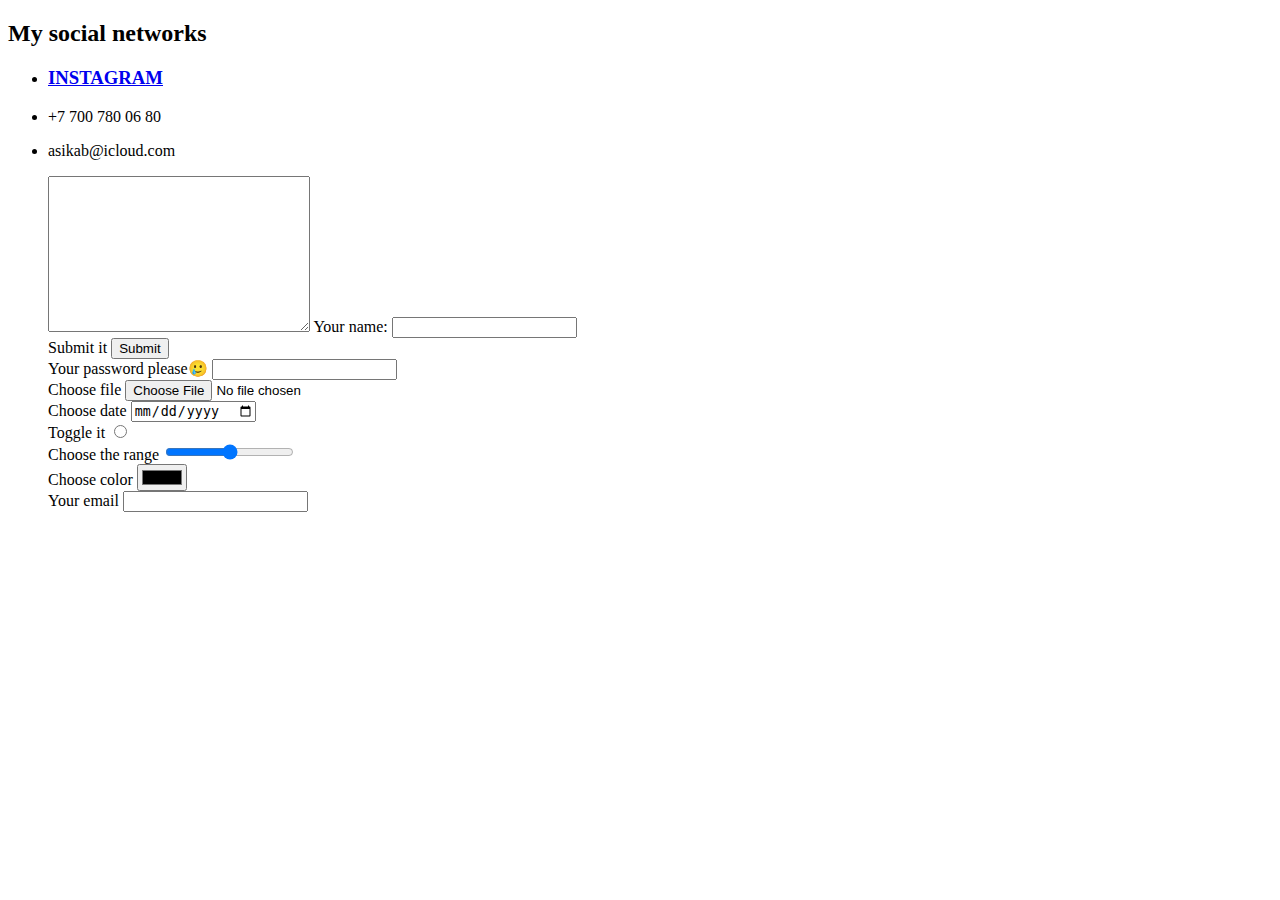
==== contacts.html @ 53562b83 "Add files via upload" ====
<!DOCTYPE html>
<html lang="en">
<head>
    <meta charset="UTF-8">
    <title>Document</title>
</head>
<body>
    <h2>My social networks</h2>
    <ul>
        <li> <h3><a href="https://www.instagram.com">INSTAGRAM</a></h3></li>
        <li><p>+7 700 780 06 80</p></li>
        <li><p>asikab@icloud.com</p></li>
        <form action="mailto:200107073@stu.sdu.edu.kz" method="post" enctype="text/plain">
            <textarea name="name"  cols="30" rows="10"></textarea>
            <label>Your name:</label>
            <input type="text" name="Name"><br>
            <label for="">Submit it</label>
            <input type="submit"><br>
            <label for="">Your password please🥲</label>
            <input type="password" name="password"><br>
            <label for="">Choose file</label>
            <input type="file" name="file"><br>
            <label for="">Choose date</label>
            <input type="date" name="data"><br>
            <label for="">Toggle it</label>
            <input type="radio" name="toggled?"><br>
            <label for="">Choose the range</label>
            <input type="range" name="What is range?"><br>
            <label for="">Choose color</label>
            <input type="color" name="What is color?"><br>
            <label for="">Your email</label>
            <input type="email" name="Email">



        </form>
    </ul>
   
</body>
</html>
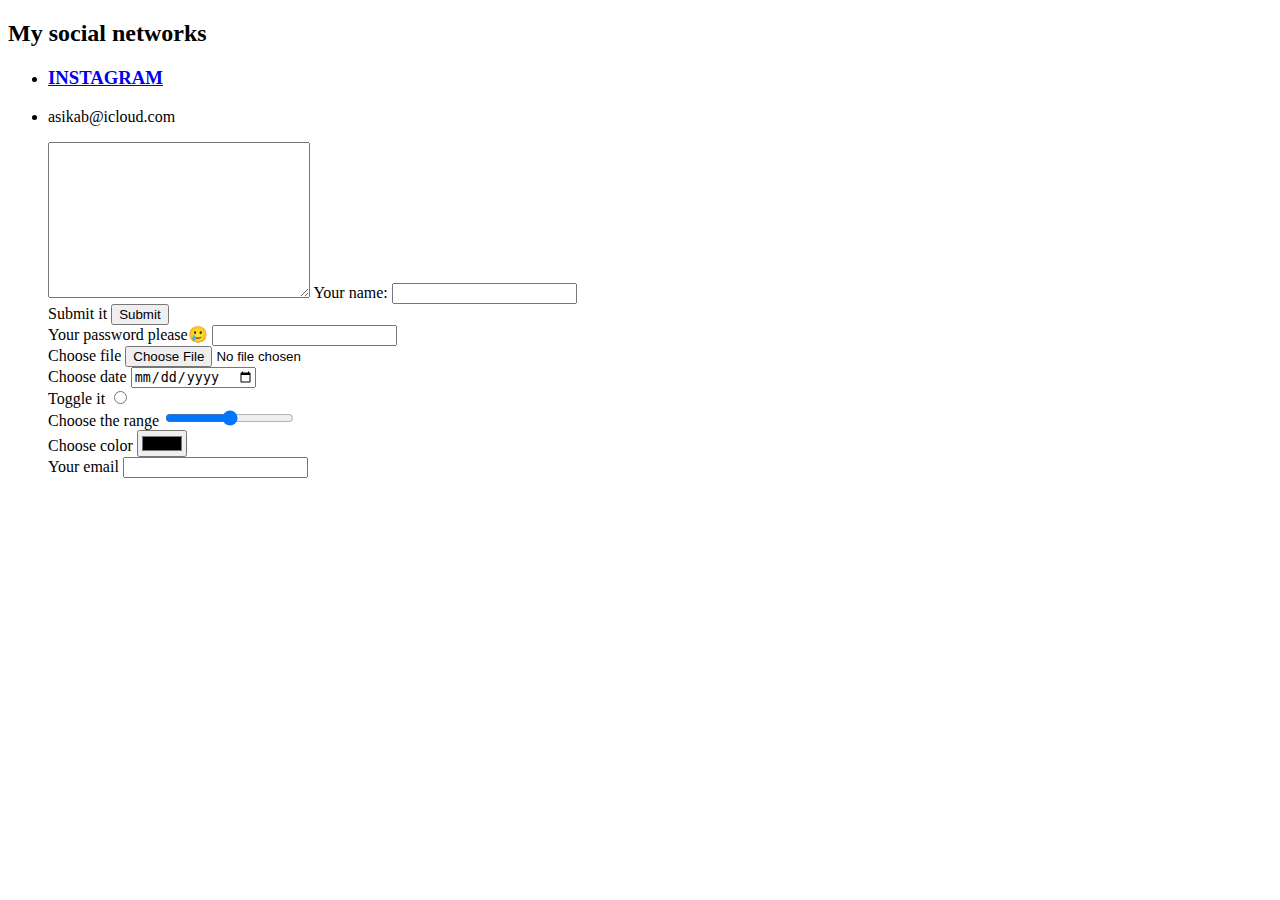
==== commit f1cd65c0: "Update contacts.html" ====
--- a/contacts.html
+++ b/contacts.html
@@ -8,7 +8,6 @@
     <h2>My social networks</h2>
     <ul>
         <li> <h3><a href="https://www.instagram.com">INSTAGRAM</a></h3></li>
-        <li><p>+7 700 780 06 80</p></li>
         <li><p>asikab@icloud.com</p></li>
         <form action="mailto:200107073@stu.sdu.edu.kz" method="post" enctype="text/plain">
             <textarea name="name"  cols="30" rows="10"></textarea>
@@ -37,4 +36,4 @@
     </ul>
    
 </body>
-</html>+</html>
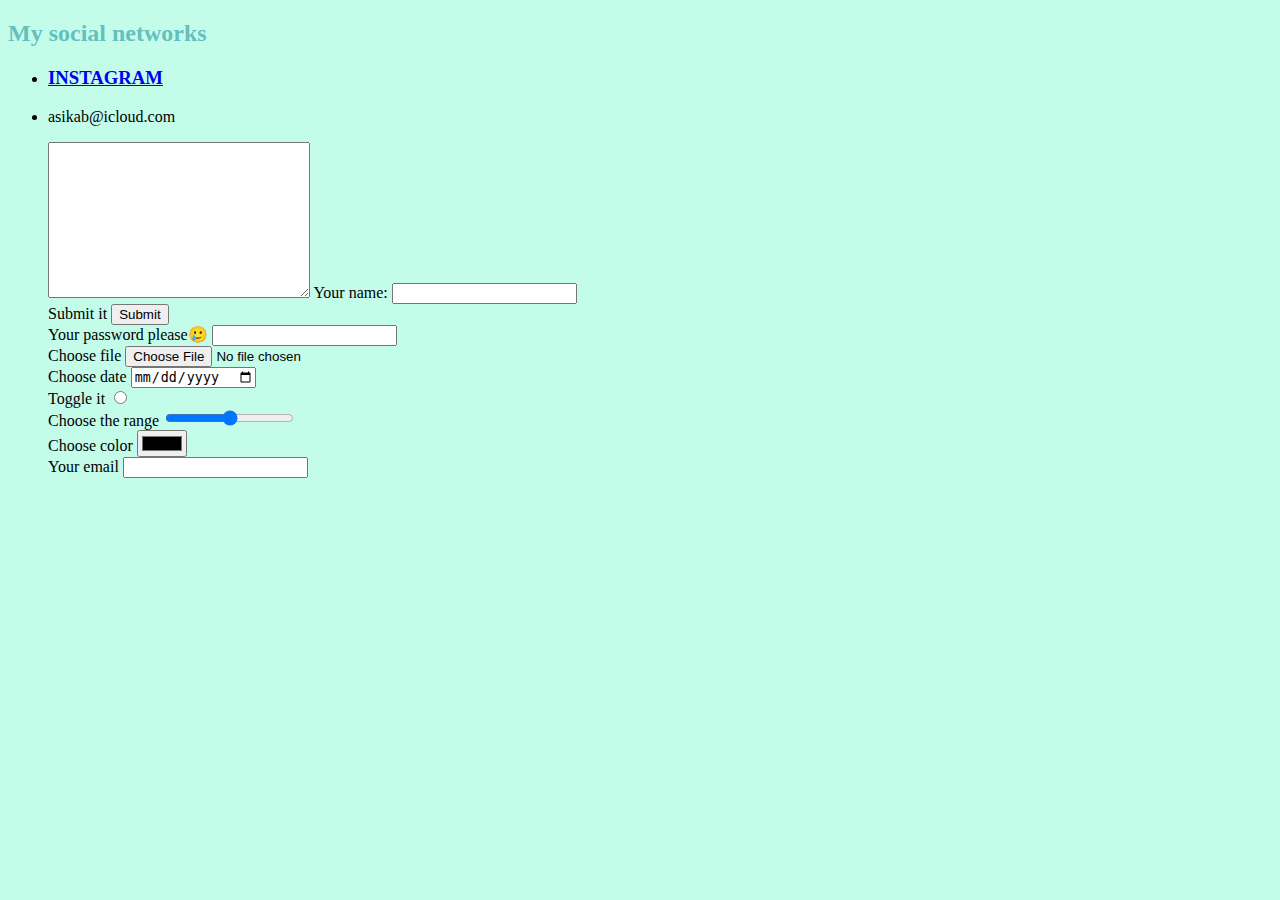
==== commit f2d2cbb1: "Hello this is what I changed" ====
--- a/contacts.html
+++ b/contacts.html
@@ -2,7 +2,8 @@
 <html lang="en">
 <head>
     <meta charset="UTF-8">
-    <title>Document</title>
+    <title>Contacts</title>
+    <link rel="stylesheet" href="css/style.css">
 </head>
 <body>
     <h2>My social networks</h2>
--- a/css/style.css
+++ b/css/style.css
@@ -0,0 +1,12 @@
+body{
+    background-color: rgb(195, 253, 234);
+}
+hr{
+    width: 10%;
+    border-style: dotted none none;
+    border-width: 5px;
+    border-color: white;
+}
+h2,h3{
+    color: #66bfbf;
+}